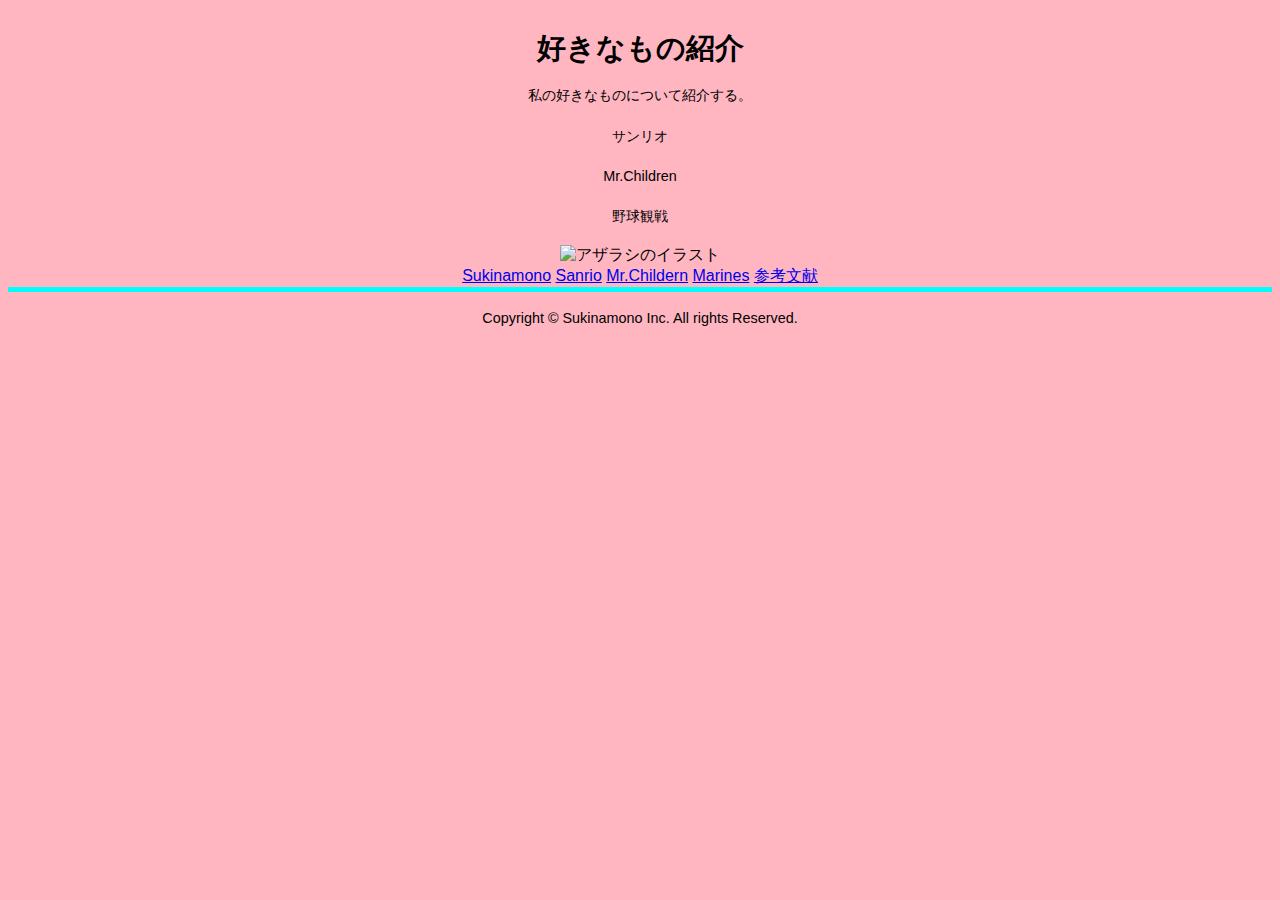
==== index.html @ d81dc644 "Update index.html" ====
<!DOCTYPE html>
<html lang="ja">
  
  <head>
 　 <meta charset="UTF-8">
    <title>好きなもの</title>
    <link rel="stylesheet" href="mystyle.css">
   </head>
<body>
<h1>好きなもの紹介</h1>
<p>私の好きなものについて紹介する。</p>                                                                                              
    <p>サンリオ</p>                                                                                               
    <p>Mr.Children</p>                                                                                               
    <p>野球観戦</p> 
  
 <div style="text-align:center">  
 <img src="./image/azarashi.png" alt="アザラシのイラスト" width="500" height="500">
   </div>
<a href="index.html">Sukinamono</a>
<a href="sanrio.html">Sanrio</a>
<a href="mrchildren.html">Mr.Childern</a>
<a href="baseballteam.html">Marines</a>
<a href="sankou.html">参考文献</a>
   

<footer>
  <p>Copyright © Sukinamono Inc. All rights Reserved.</p>
   </footer>
</body>
</html>
---- mystyle.css ----
body{
	background-color:#ffb6c1;
	color:#000;
	font-family:"メイリオ","Hiragino Kaku Gothic Pro",sans-serif;
	text-align:center;
}
p{
	font-size:90%;
	line-height:1.8;
}


h1{
	font-size:180%;
	margin:0;
      
      
}
h2{
	font-size:120%;
	padding-left:7px;
	text-decoration: underline;
}


h3{
	font-size:100%;
	margin:0;
	
}


footer{
	text-align:center;
	border-top:5px solid #00ffff;
}
article{
	position:relative;
}
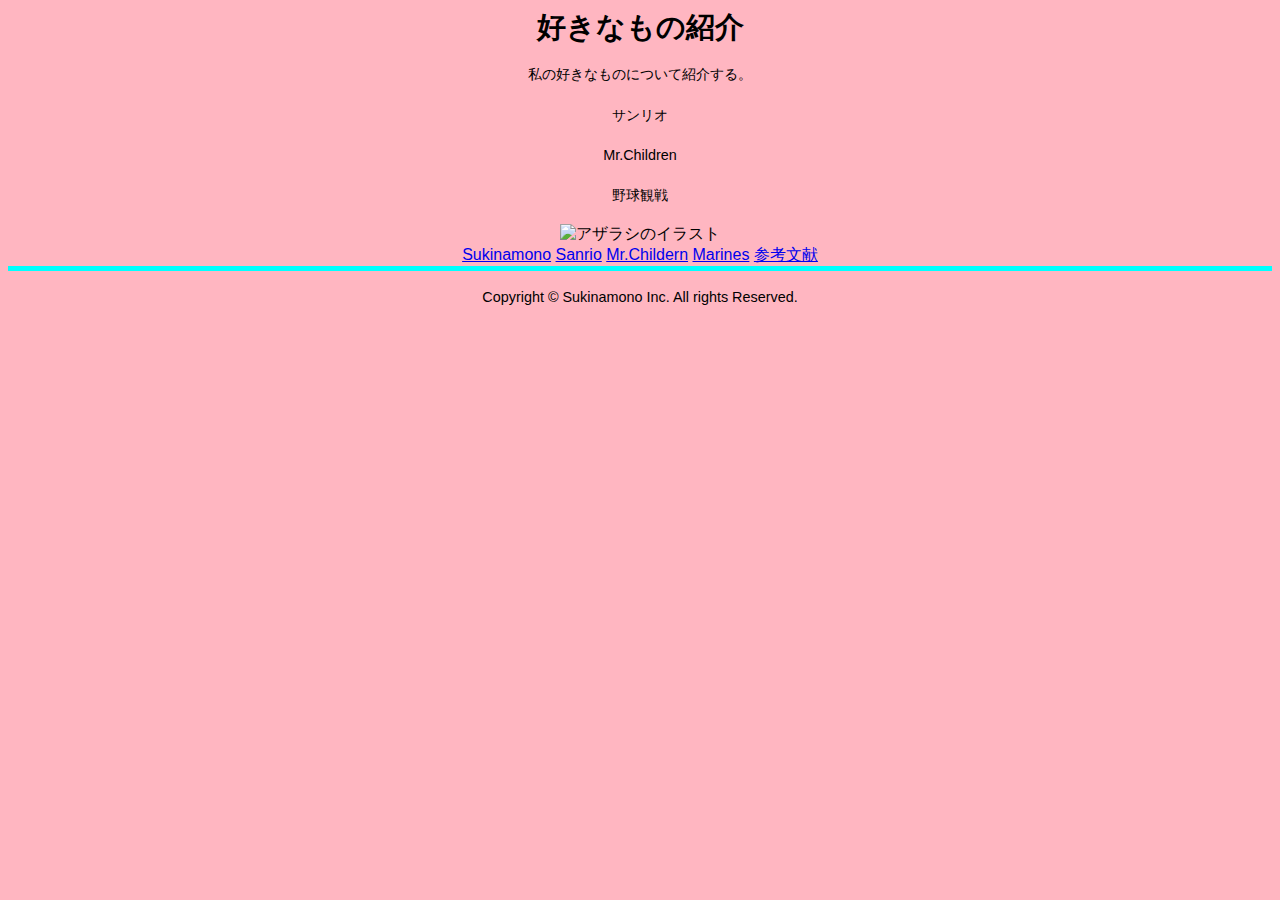
==== commit 6d10484e: "Update index.html" ====
--- a/index.html
+++ b/index.html
@@ -1,12 +1,13 @@
 <!DOCTYPE html>
 <html lang="ja">
+  <head>
+    <link rel="stylesheet" href="mystyle.css">
+    <meta charset="UTF-8">
+    <title> 好きなもの </title>
+  </head>
   
-  <head>
- 　 <meta charset="UTF-8">
-    <title>好きなもの</title>
-    <link rel="stylesheet" href="mystyle.css">
-   </head>
 <body>
+  
 <h1>好きなもの紹介</h1>
 <p>私の好きなものについて紹介する。</p>                                                                                              
     <p>サンリオ</p>                                                                                               
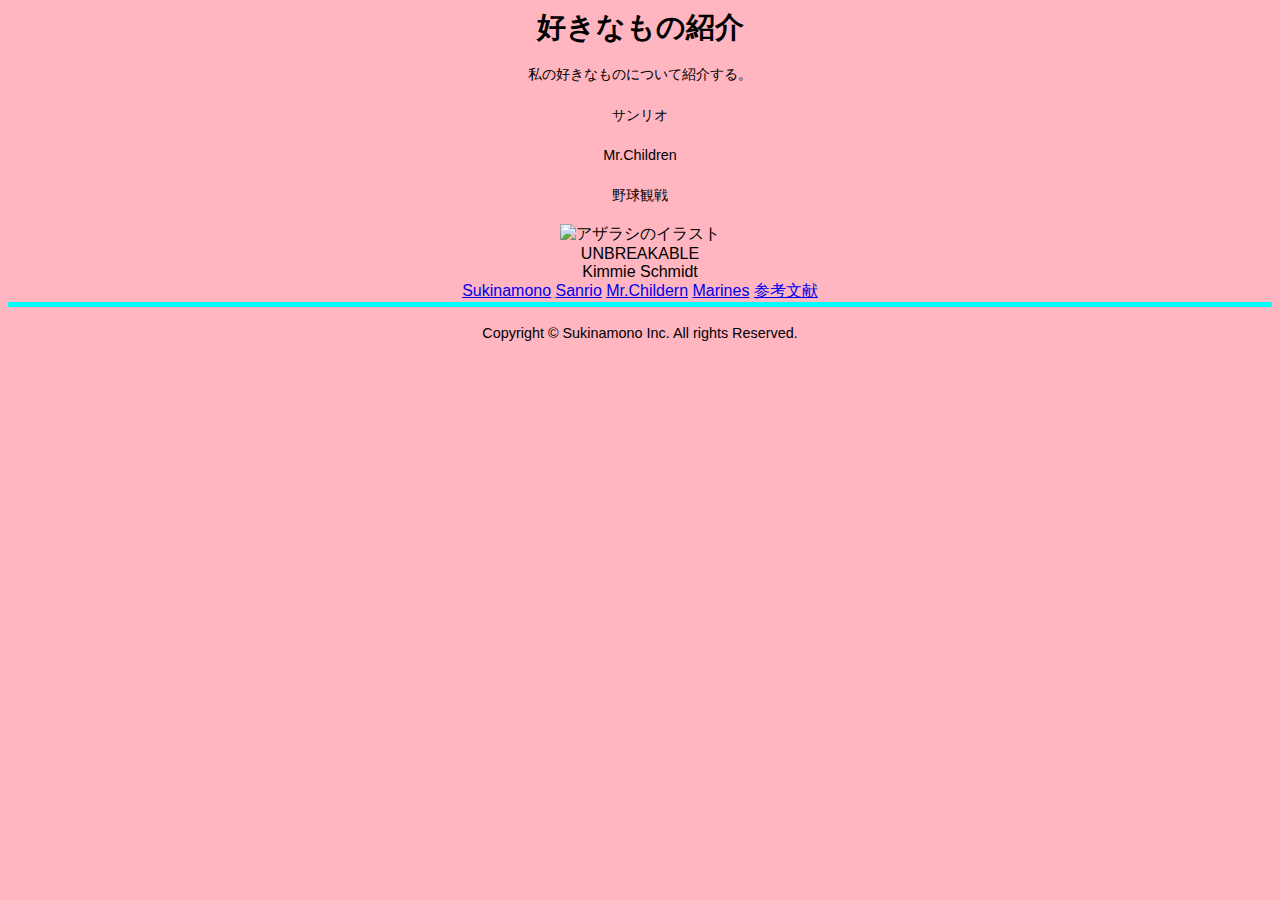
==== commit adb3b0a5: "Update index.html" ====
--- a/index.html
+++ b/index.html
@@ -1,31 +1,38 @@
 <!DOCTYPE html>
 <html lang="ja">
-  <head>
-    <link rel="stylesheet" href="mystyle.css">
-    <meta charset="UTF-8">
-    <title> 好きなもの </title>
-  </head>
+<head>
+ <link rel="stylesheet" href="mystyle.css">
+ <meta charset="UTF-8">
+ <title> 好きなもの </title>
+</head>
   
 <body>
   
-<h1>好きなもの紹介</h1>
+ <h1>好きなもの紹介</h1>
 <p>私の好きなものについて紹介する。</p>                                                                                              
-    <p>サンリオ</p>                                                                                               
-    <p>Mr.Children</p>                                                                                               
-    <p>野球観戦</p> 
+<p>サンリオ</p>                                                                                               
+<p>Mr.Children</p>                                                                                               
+<p>野球観戦</p> 
   
- <div style="text-align:center">  
- <img src="./image/azarashi.png" alt="アザラシのイラスト" width="500" height="500">
-   </div>
+<div style="text-align:center">  
+<img src="./image/azarashi.png" alt="アザラシのイラスト" width="500" height="500">
+</div>
+ 
+<div class="unbreakable-container">  
+  <div class="unbreakable">
+    <span class="un">UN</span><span class="break">BREAK</span><span class="able">ABLE</span>
+  </div>
+  <div class="ks">Kimmie Schmidt</div>
+</div>
+  
 <a href="index.html">Sukinamono</a>
 <a href="sanrio.html">Sanrio</a>
 <a href="mrchildren.html">Mr.Childern</a>
 <a href="baseballteam.html">Marines</a>
 <a href="sankou.html">参考文献</a>
-   
 
 <footer>
-  <p>Copyright © Sukinamono Inc. All rights Reserved.</p>
-   </footer>
+<p>Copyright © Sukinamono Inc. All rights Reserved.</p>
+</footer>
 </body>
 </html>
--- a/mystyle.css
+++ b/mystyle.css
@@ -30,6 +30,7 @@
 }
 
 
+
 footer{
 	text-align:center;
 	border-top:5px solid #00ffff;
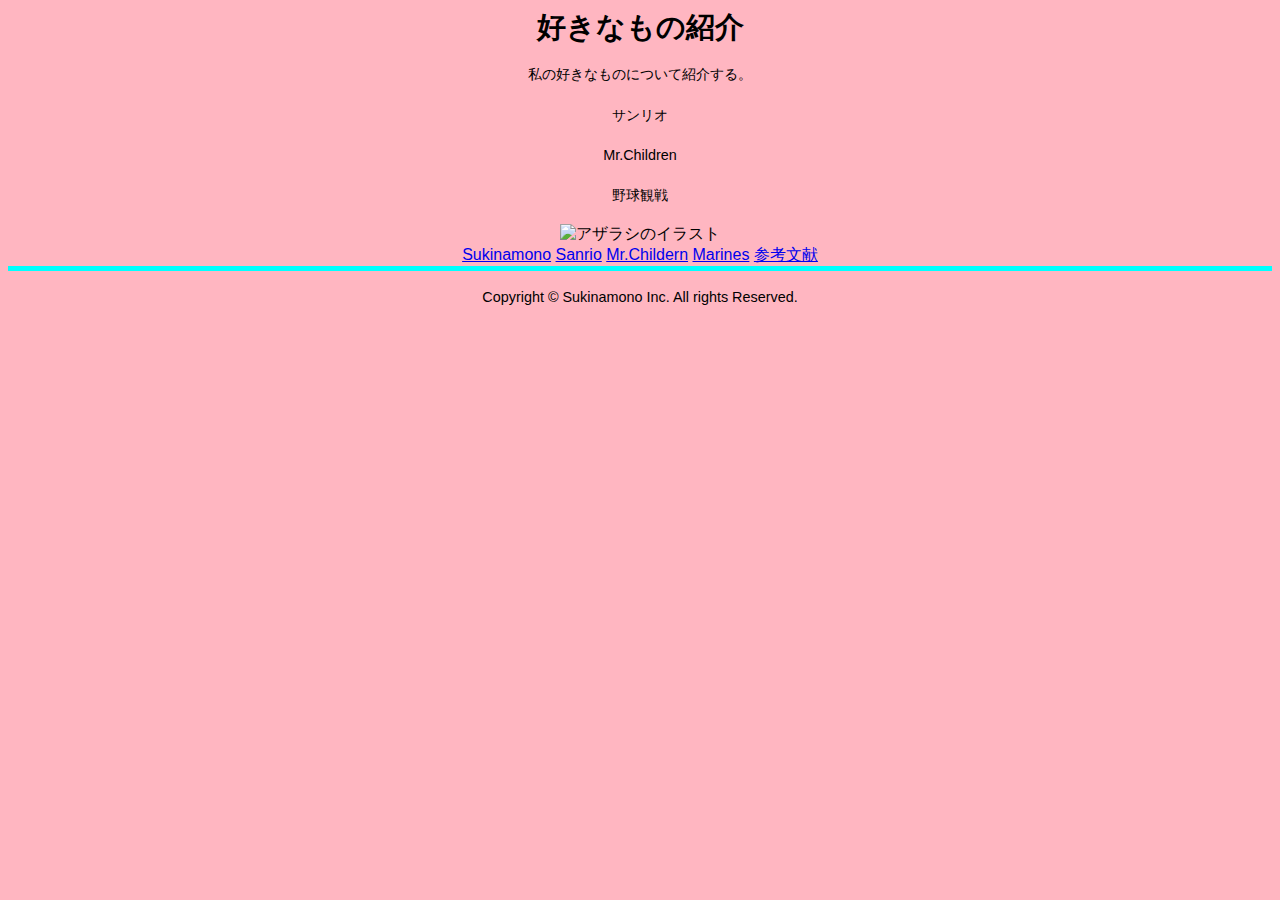
==== commit 67f4cb59: "Update index.html" ====
--- a/index.html
+++ b/index.html
@@ -2,12 +2,13 @@
 <html lang="ja">
 <head>
  <link rel="stylesheet" href="mystyle.css">
+ <script src="me.js"></script>
  <meta charset="UTF-8">
  <title> 好きなもの </title>
 </head>
   
 <body>
-  
+
  <h1>好きなもの紹介</h1>
 <p>私の好きなものについて紹介する。</p>                                                                                              
 <p>サンリオ</p>                                                                                               
@@ -18,13 +19,6 @@
 <img src="./image/azarashi.png" alt="アザラシのイラスト" width="500" height="500">
 </div>
  
-<div class="unbreakable-container">  
-  <div class="unbreakable">
-    <span class="un">UN</span><span class="break">BREAK</span><span class="able">ABLE</span>
-  </div>
-  <div class="ks">Kimmie Schmidt</div>
-</div>
-  
 <a href="index.html">Sukinamono</a>
 <a href="sanrio.html">Sanrio</a>
 <a href="mrchildren.html">Mr.Childern</a>
--- a/mystyle.css
+++ b/mystyle.css
@@ -4,6 +4,8 @@
 	font-family:"メイリオ","Hiragino Kaku Gothic Pro",sans-serif;
 	text-align:center;
 }
+
+
 p{
 	font-size:90%;
 	line-height:1.8;
@@ -16,6 +18,8 @@
       
       
 }
+
+
 h2{
 	font-size:120%;
 	padding-left:7px;
@@ -30,11 +34,12 @@
 }
 
 
-
 footer{
 	text-align:center;
 	border-top:5px solid #00ffff;
 }
+
+
 article{
 	position:relative;
 }
